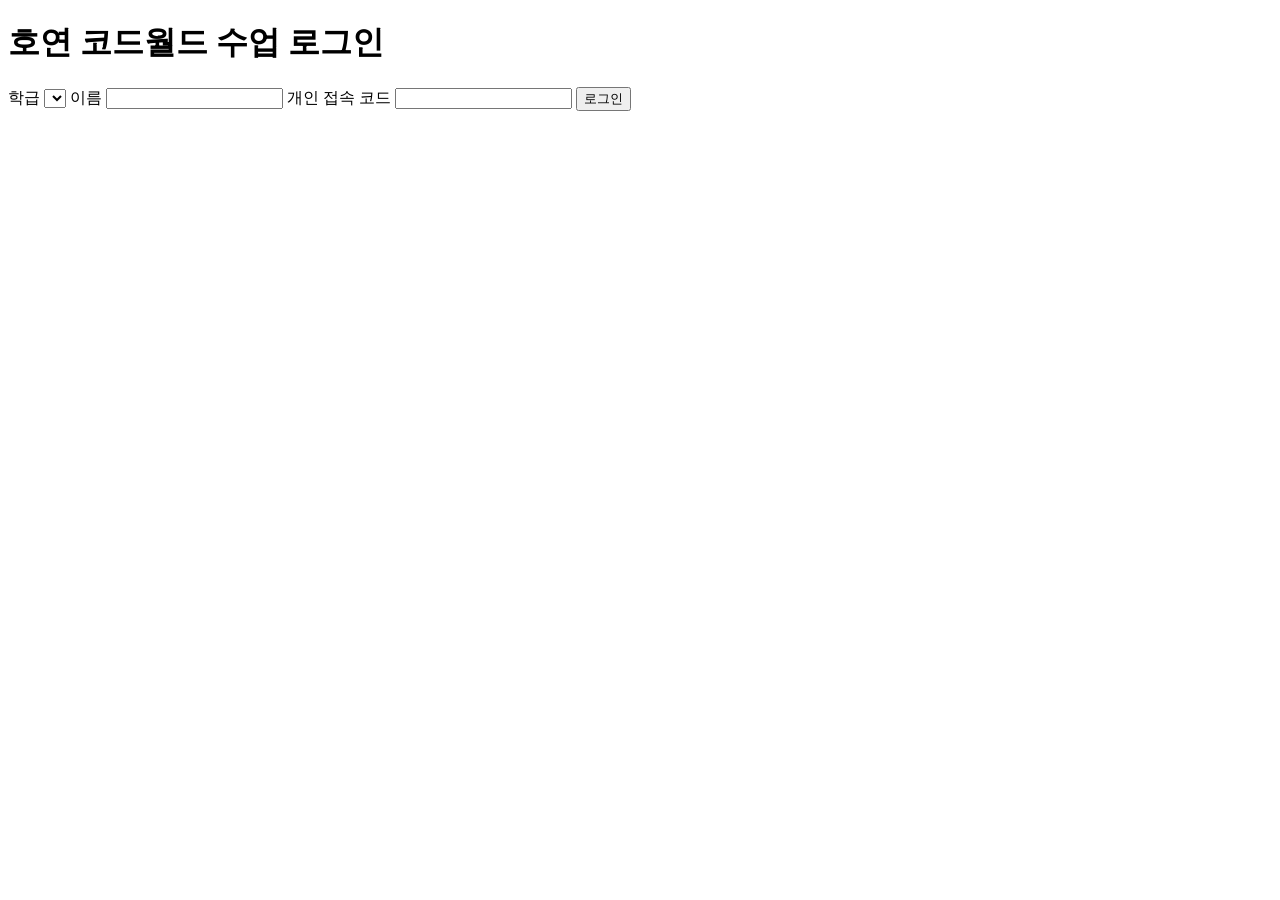
==== site/classroom/index.html @ f0561563 "Deploy authenticated lesson-one preview from a15df5a" ====
<!doctype html>
<html lang="ko">
  <head>
    <meta charset="utf-8" />
    <meta name="viewport" content="width=device-width, initial-scale=1" />
    <title>호연 코드월드 · 수업 로그인</title>
    <script type="module" crossorigin src="/hoyeon-codeworld-preview/assets/classroom-CNuaznr8.js"></script>
    <link rel="modulepreload" crossorigin href="/hoyeon-codeworld-preview/assets/balance-9Cijtkbz.js">
    <link rel="stylesheet" crossorigin href="/hoyeon-codeworld-preview/assets/classroom-DAYKg3hq.css">
  </head>
  <body>
    <main>
      <h1>호연 코드월드 수업 로그인</h1>
      <form id="student-login">
        <label>학급 <select name="classId" required></select></label>
        <label>이름 <input name="realName" maxlength="80" required /></label>
        <label>개인 접속 코드 <input name="code" type="password" autocomplete="off" maxlength="65" required /></label>
        <button type="submit">로그인</button>
      </form>
      <p id="status" role="status"></p>
      <section id="student-record" hidden aria-labelledby="record-title">
        <h2 id="record-title">내 학습 기록</h2>
        <p id="profile"></p>
        <ul id="lessons"></ul>
        <button id="enter-game" type="button">호연 코드월드 입장</button>
        <h3>Python 최종 임무 제출</h3>
        <form id="python-submission">
          <fieldset>
            <label>차시 <select name="lesson"></select></label>
            <p id="challenge-instruction"></p>
            <p id="challenge-example"></p>
            <label id="theme-choice">임무 <select name="theme"><option value="0">모험가 등록소</option><option value="1">마을 안내소</option><option value="2">마법 편지</option></select></label>
            <label>난이도 <select name="tier"><option value="1">새싹</option><option value="2">숙련</option><option value="3">전설</option></select></label>
            <label>Python 코드 <textarea name="source" rows="9" maxlength="16384" spellcheck="false" required></textarea></label>
          </fieldset>
          <button>제출</button>
        </form>
        <p id="submission-status" role="status"></p>
        <h3>최근 제출 결과</h3>
        <p id="records-status" role="status"></p>
        <ul id="submission-results"></ul>
        <button id="sign-out" type="button">로그아웃</button>
      </section>
    </main>
    <iframe id="classroom-game" title="호연 코드월드 수업 게임" hidden></iframe>
  </body>
</html>
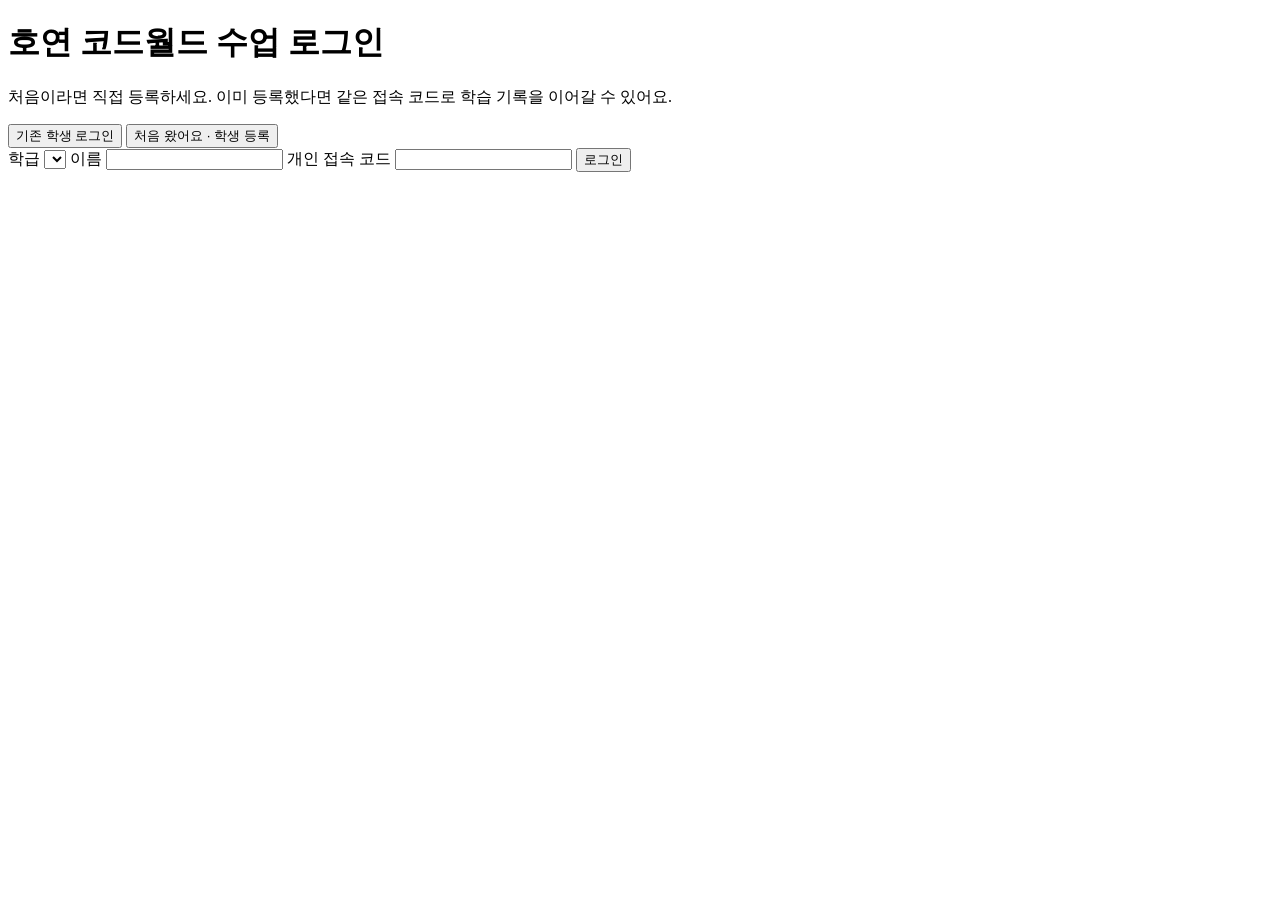
==== commit d695bbdc: "Publish student self-registration from e0cf084" ====
--- a/site/classroom/index.html
+++ b/site/classroom/index.html
@@ -5,18 +5,40 @@
     <meta name="viewport" content="width=device-width, initial-scale=1" />
     <title>호연 코드월드 · 수업 로그인</title> 
-    <script type="module" crossorigin src="/hoyeon-codeworld-preview/assets/classroom-CNuaznr8.js"></script>
+    <script type="module" crossorigin src="/hoyeon-codeworld-preview/assets/classroom-BFg8khjO.js"></script>
     <link rel="modulepreload" crossorigin href="/hoyeon-codeworld-preview/assets/balance-9Cijtkbz.js">
-    <link rel="stylesheet" crossorigin href="/hoyeon-codeworld-preview/assets/classroom-DAYKg3hq.css">
+    <link rel="stylesheet" crossorigin href="/hoyeon-codeworld-preview/assets/classroom-C37pgaho.css">
   </head>
   <body>
     <main>
       <h1>호연 코드월드 수업 로그인</h1>
+      <p class="account-intro">처음이라면 직접 등록하세요. 이미 등록했다면 같은 접속 코드로 학습 기록을 이어갈 수 있어요.</p>
+      <nav id="account-tabs" aria-label="학생 계정">
+        <button id="show-login" type="button" aria-pressed="true">기존 학생 로그인</button>
+        <button id="show-register" type="button" aria-pressed="false">처음 왔어요 · 학생 등록</button>
+      </nav>
       <form id="student-login">
         <label>학급 <select name="classId" required></select></label>
         <label>이름 <input name="realName" maxlength="80" required /></label>
         <label>개인 접속 코드 <input name="code" type="password" autocomplete="off" maxlength="65" required /></label>
         <button type="submit">로그인</button>
+      </form>
+      <form id="student-register" hidden>
+        <h2>새 학생 등록</h2>
+        <label>학급 <select name="classId" required></select></label>
+        <label>이름 <input name="realName" maxlength="80" autocomplete="off" required /></label>
+        <p>접속 코드는 이 화면에서 바로 만들어요. 다음 로그인에 꼭 필요하니 개인적으로 안전하게 보관해 주세요. 다른 사람에게 알려 주지 마세요.</p>
+        <label>내 개인 접속 코드 <input name="code" type="password" readonly autocomplete="off" spellcheck="false" aria-describedby="code-help" /></label>
+        <p id="code-help" class="muted">동명이인도 서로 다른 코드로 구분됩니다. 코드에는 비밀번호 역할을 하는 긴 무작위 값이 포함됩니다.</p>
+        <div class="code-actions">
+          <button id="generate-code" type="button">새 코드 만들기</button>
+          <button id="show-code" type="button" aria-pressed="false">코드 보기</button>
+          <button id="copy-code" type="button">코드 복사</button>
+        </div>
+        <label class="save-code"><input name="saved" type="checkbox" required /> 접속 코드를 안전한 곳에 보관했습니다.</label>
+        <p class="muted">등록한 이름과 학급은 담당 교사에게 표시됩니다. 다른 학생에게는 기본 비공개이며, 수업 입장은 교사의 차시 공개 설정을 따릅니다.</p>
+        <button type="submit">등록하고 게임 접속</button>
+        <p id="registration-status" role="status" aria-live="polite"></p>
       </form>
       <p id="status" role="status"></p>
       <section id="student-record" hidden aria-labelledby="record-title">
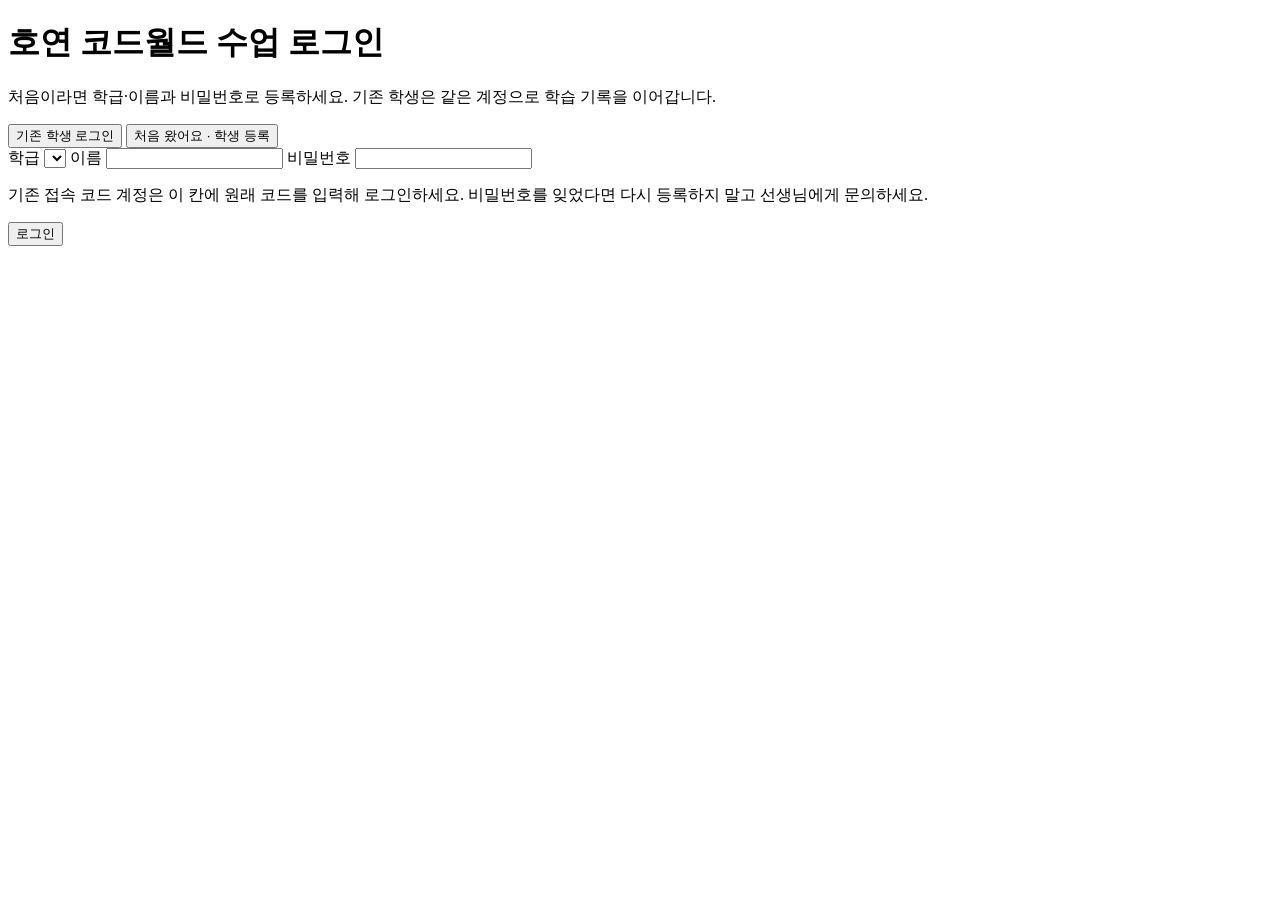
==== commit 0e966540: "Deploy classroom password registration and login from 2123488" ====
--- a/site/classroom/index.html
+++ b/site/classroom/index.html
@@ -5,14 +5,14 @@
     <meta name="viewport" content="width=device-width, initial-scale=1" />
     <title>호연 코드월드 · 수업 로그인</title> 
-    <script type="module" crossorigin src="/hoyeon-codeworld-preview/assets/classroom-BFg8khjO.js"></script>
+    <script type="module" crossorigin src="/hoyeon-codeworld-preview/assets/classroom-f6xX69wI.js"></script>
     <link rel="modulepreload" crossorigin href="/hoyeon-codeworld-preview/assets/balance-9Cijtkbz.js">
     <link rel="stylesheet" crossorigin href="/hoyeon-codeworld-preview/assets/classroom-C37pgaho.css">
   </head>
   <body>
     <main>
       <h1>호연 코드월드 수업 로그인</h1>
-      <p class="account-intro">처음이라면 직접 등록하세요. 이미 등록했다면 같은 접속 코드로 학습 기록을 이어갈 수 있어요.</p>
+      <p class="account-intro">처음이라면 학급·이름과 비밀번호로 등록하세요. 기존 학생은 같은 계정으로 학습 기록을 이어갑니다.</p>
       <nav id="account-tabs" aria-label="학생 계정">
         <button id="show-login" type="button" aria-pressed="true">기존 학생 로그인</button>
         <button id="show-register" type="button" aria-pressed="false">처음 왔어요 · 학생 등록</button>
@@ -20,22 +20,17 @@
       <form id="student-login">
         <label>학급 <select name="classId" required></select></label>
         <label>이름 <input name="realName" maxlength="80" required /></label>
-        <label>개인 접속 코드 <input name="code" type="password" autocomplete="off" maxlength="65" required /></label>
+        <label>비밀번호 <input name="code" type="password" autocomplete="current-password" maxlength="128" required /></label>
+        <p class="muted">기존 접속 코드 계정은 이 칸에 원래 코드를 입력해 로그인하세요. 비밀번호를 잊었다면 다시 등록하지 말고 선생님에게 문의하세요.</p>
         <button type="submit">로그인</button>
       </form>
       <form id="student-register" hidden>
         <h2>새 학생 등록</h2>
         <label>학급 <select name="classId" required></select></label>
         <label>이름 <input name="realName" maxlength="80" autocomplete="off" required /></label>
-        <p>접속 코드는 이 화면에서 바로 만들어요. 다음 로그인에 꼭 필요하니 개인적으로 안전하게 보관해 주세요. 다른 사람에게 알려 주지 마세요.</p>
-        <label>내 개인 접속 코드 <input name="code" type="password" readonly autocomplete="off" spellcheck="false" aria-describedby="code-help" /></label>
-        <p id="code-help" class="muted">동명이인도 서로 다른 코드로 구분됩니다. 코드에는 비밀번호 역할을 하는 긴 무작위 값이 포함됩니다.</p>
-        <div class="code-actions">
-          <button id="generate-code" type="button">새 코드 만들기</button>
-          <button id="show-code" type="button" aria-pressed="false">코드 보기</button>
-          <button id="copy-code" type="button">코드 복사</button>
-        </div>
-        <label class="save-code"><input name="saved" type="checkbox" required /> 접속 코드를 안전한 곳에 보관했습니다.</label>
+        <label>비밀번호 <input name="password" type="password" autocomplete="new-password" minlength="12" maxlength="64" required /></label>
+        <label>비밀번호 확인 <input name="passwordConfirm" type="password" autocomplete="new-password" minlength="12" maxlength="64" required /></label>
+        <p class="muted">영문 등 글자와 숫자를 포함해 12자 이상으로 설정하세요(최대 72바이트). 다른 사이트의 비밀번호는 사용하지 마세요. 같은 반 동명이인 또는 이미 등록된 이름은 선생님 확인이 필요합니다.</p>
         <p class="muted">등록한 이름과 학급은 담당 교사에게 표시됩니다. 다른 학생에게는 기본 비공개이며, 수업 입장은 교사의 차시 공개 설정을 따릅니다.</p>
         <button type="submit">등록하고 게임 접속</button>
         <p id="registration-status" role="status" aria-live="polite"></p>
